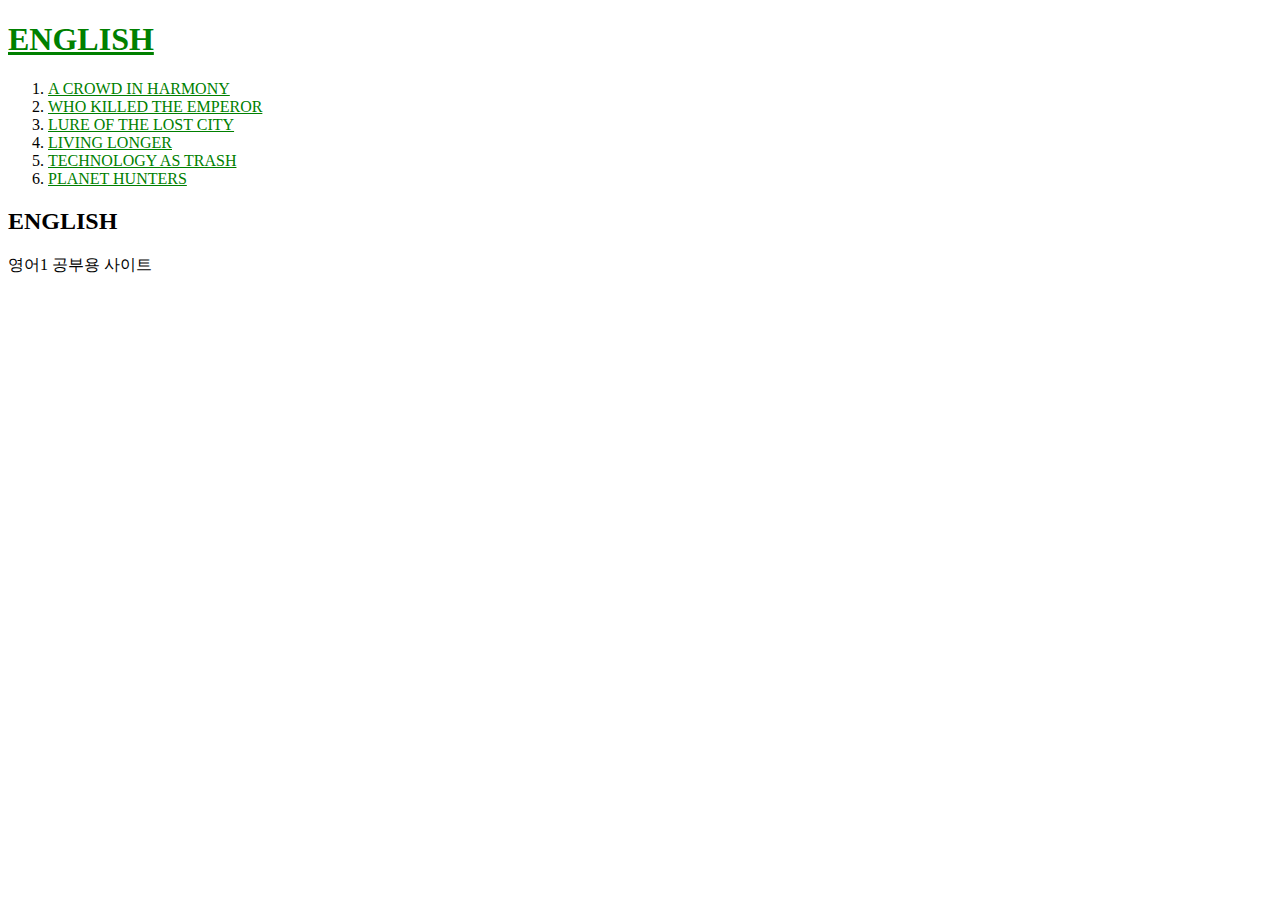
==== index.html @ 8cbb17d6 "Add files via upload" ====
<!doctype html>
<html>
<head>
  <title>english1</title>
  <meta charset="utf-8">
  <style>
    strong{
      color:red;
    }
    a{
      color:green;
    }
  </style>
</head>
<body>
  <h1><a href="index.html">ENGLISH</a></h1>
  <ol>
    <li><a href="7a.html">A CROWD IN HARMONY</a></li>
    <li><a href="8a.html">WHO KILLED THE EMPEROR</a></li>
    <li><a href="9b.html">LURE OF THE LOST CITY</a></li>
    <li><a href="10a.html">LIVING LONGER</a></li>
    <li><a href="11b.html">TECHNOLOGY AS TRASH</a></li>
    <li><a href="12a.html">PLANET HUNTERS</a></li>
  </ol>
  <h2>ENGLISH</h2>
  <p>영어1 공부용 사이트</p>
</body>
</html>
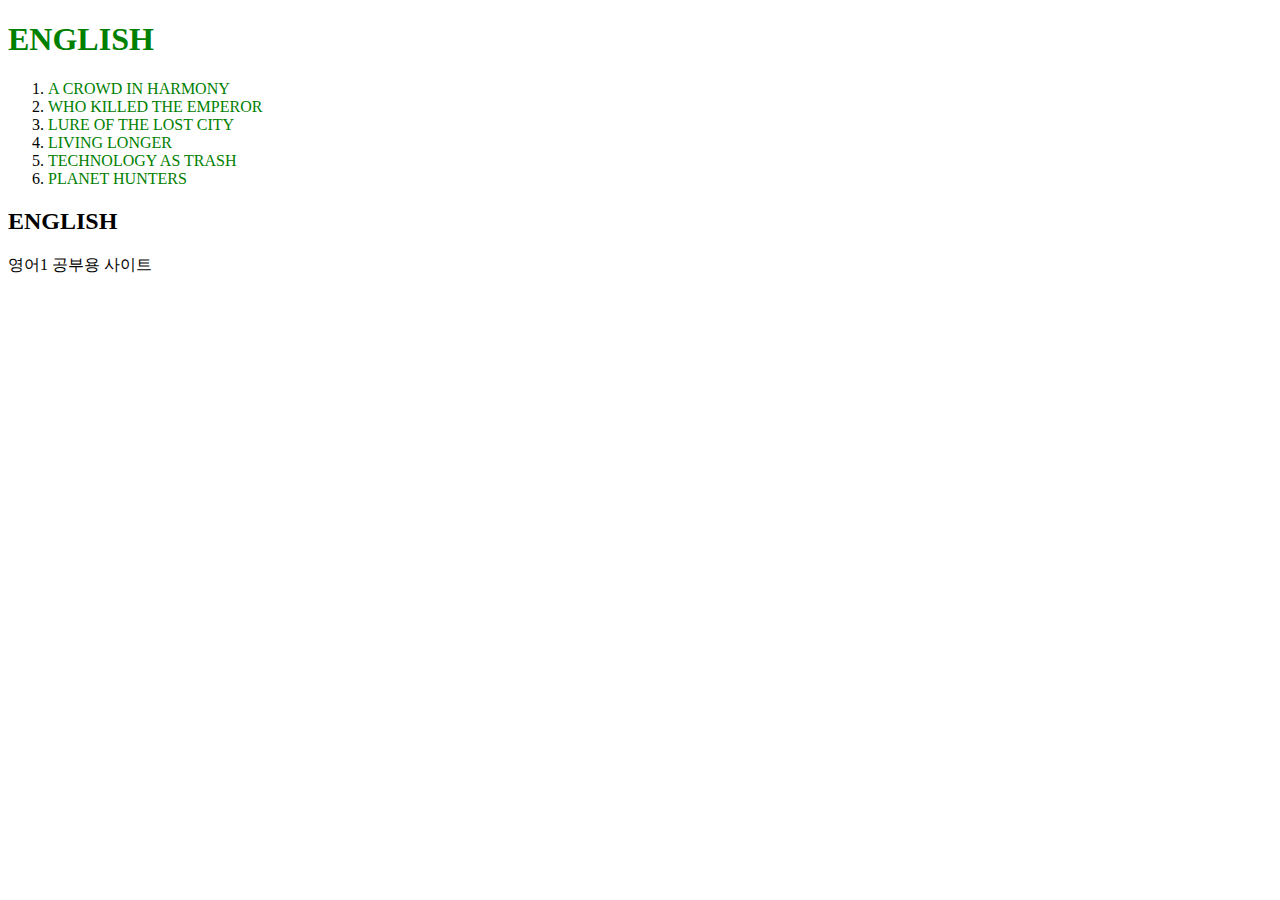
==== commit 6a332f3d: "was not final lol" ====
--- a/index.html
+++ b/index.html
@@ -9,6 +9,7 @@
     }
     a{
       color:green;
+      text-decoration: none;
     }
   </style>
 </head>
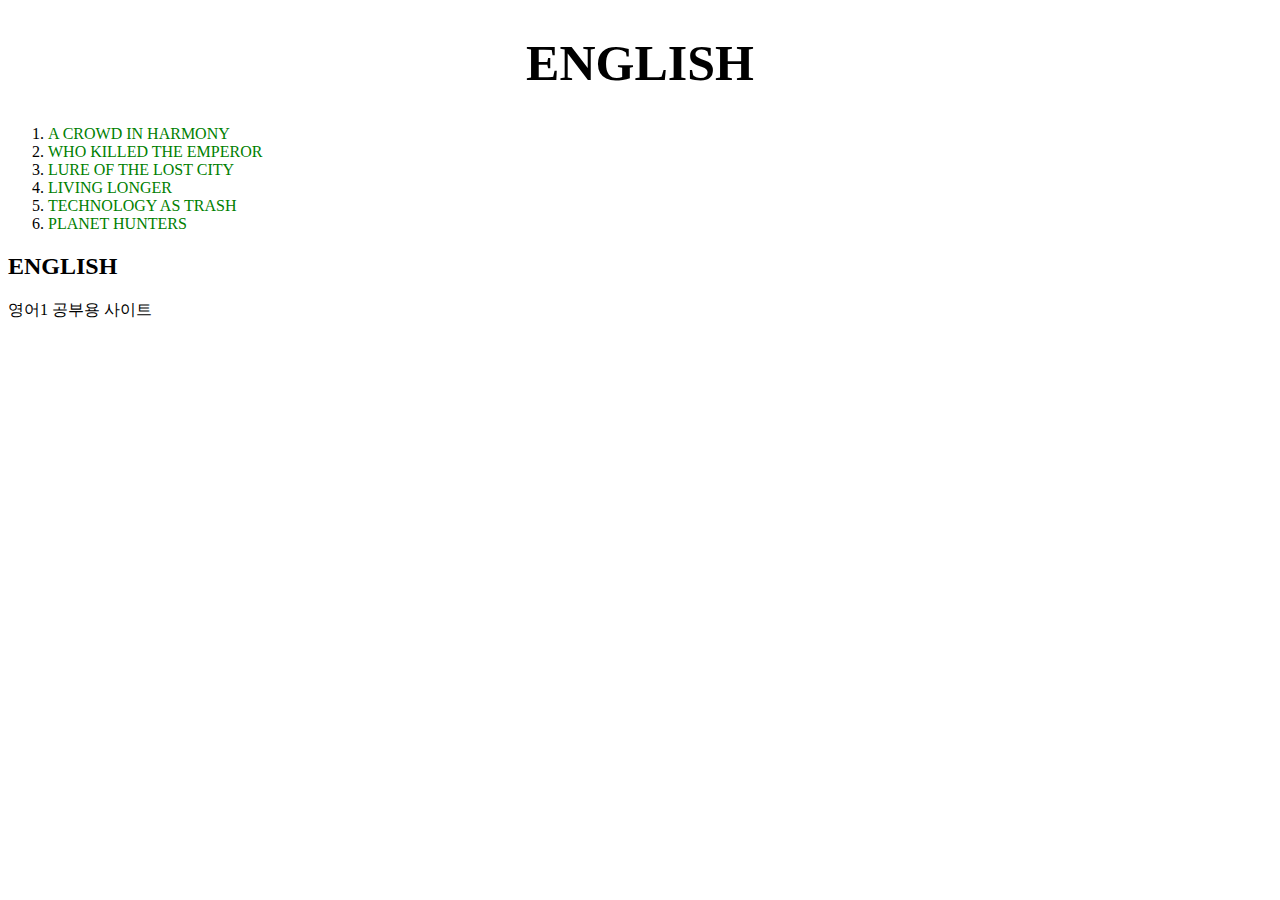
==== commit 8c90d52f: "1202 second" ====
--- a/index.html
+++ b/index.html
@@ -11,10 +11,14 @@
       color:green;
       text-decoration: none;
     }
+    h1{
+      font-size:50px;
+      text-align:center;
+    }
   </style>
 </head>
 <body>
-  <h1><a href="index.html">ENGLISH</a></h1>
+  <h1><a href="index.html" style="color:black">ENGLISH</a></h1>
   <ol>
     <li><a href="7a.html">A CROWD IN HARMONY</a></li>
     <li><a href="8a.html">WHO KILLED THE EMPEROR</a></li>
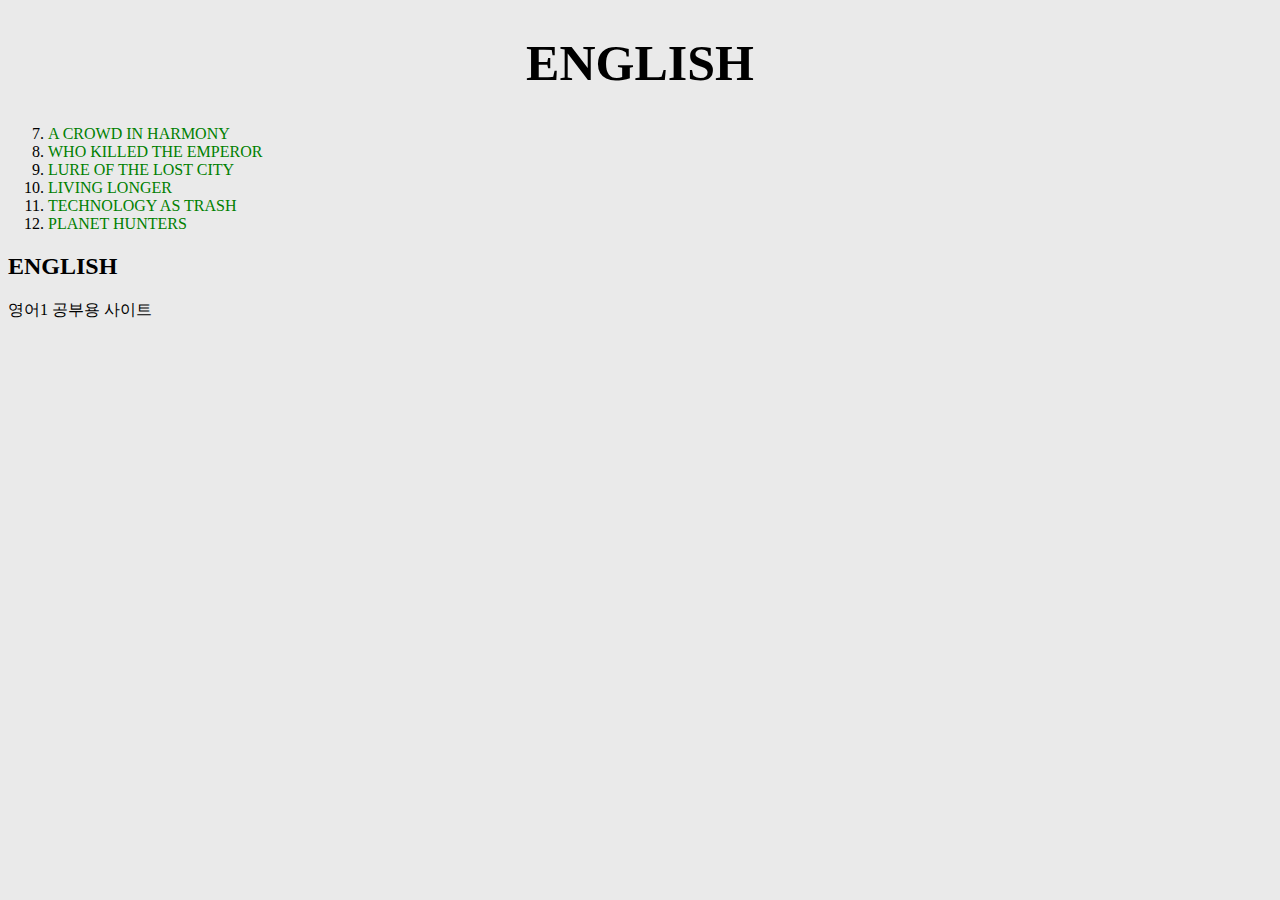
==== commit b98377ba: "언제 끝나 ㄱ-" ====
--- a/index.html
+++ b/index.html
@@ -15,11 +15,14 @@
       font-size:50px;
       text-align:center;
     }
+    body{
+      background-color: #eaeaea;
+    }
   </style>
 </head>
 <body>
   <h1><a href="index.html" style="color:black">ENGLISH</a></h1>
-  <ol>
+  <ol type="1" start="7">
     <li><a href="7a.html">A CROWD IN HARMONY</a></li>
     <li><a href="8a.html">WHO KILLED THE EMPEROR</a></li>
     <li><a href="9b.html">LURE OF THE LOST CITY</a></li>
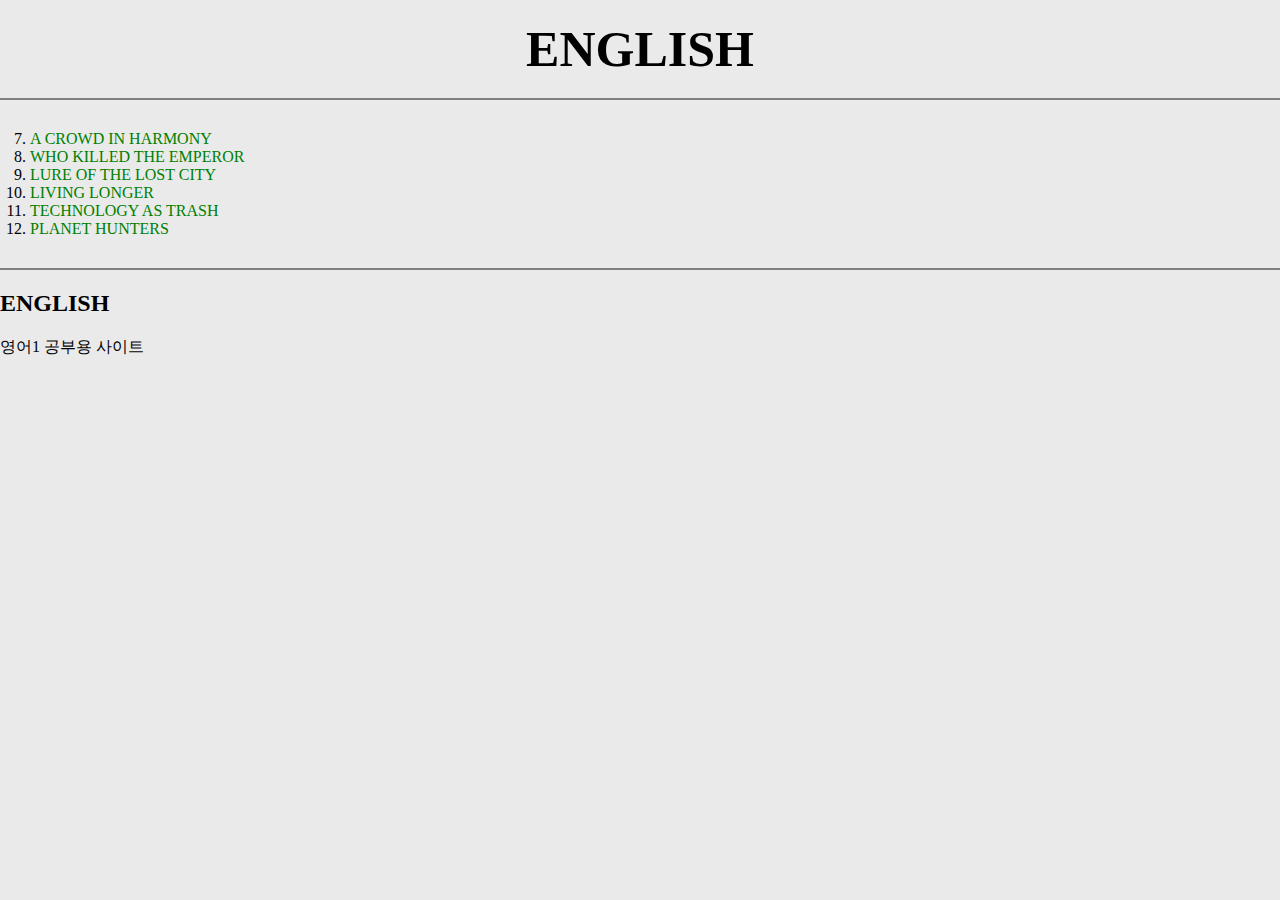
==== commit a4cde38e: "줄 만들엇당" ====
--- a/index.html
+++ b/index.html
@@ -1,36 +1,45 @@
-<!doctype html>
+<!DOCTYPE html>
 <html>
-<head>
-  <title>english1</title>
-  <meta charset="utf-8">
-  <style>
-    strong{
-      color:red;
-    }
-    a{
-      color:green;
-      text-decoration: none;
-    }
-    h1{
-      font-size:50px;
-      text-align:center;
-    }
-    body{
-      background-color: #eaeaea;
-    }
-  </style>
-</head>
-<body>
-  <h1><a href="index.html" style="color:black">ENGLISH</a></h1>
-  <ol type="1" start="7">
-    <li><a href="7a.html">A CROWD IN HARMONY</a></li>
-    <li><a href="8a.html">WHO KILLED THE EMPEROR</a></li>
-    <li><a href="9b.html">LURE OF THE LOST CITY</a></li>
-    <li><a href="10a.html">LIVING LONGER</a></li>
-    <li><a href="11b.html">TECHNOLOGY AS TRASH</a></li>
-    <li><a href="12a.html">PLANET HUNTERS</a></li>
-  </ol>
-  <h2>ENGLISH</h2>
-  <p>영어1 공부용 사이트</p>
-</body>
+  <head>
+    <title>english1</title>
+    <meta charset="utf-8" />
+    <style>
+      strong {
+        color: red;
+      }
+      a {
+        color: green;
+        text-decoration: none;
+      }
+      h1 {
+        font-size: 50px;
+        text-align: center;
+        border-bottom: 2px solid gray;
+        margin: 0;
+        padding: 20px;
+      }
+      body {
+        background-color: #eaeaea;
+        margin: 0;
+      }
+      ol {
+        border-bottom: 2px solid gray;
+        margin: 0;
+        padding: 30px;
+      }
+    </style>
+  </head>
+  <body>
+    <h1><a href="index.html" style="color: black">ENGLISH</a></h1>
+    <ol type="1" start="7">
+      <li><a href="7a.html">A CROWD IN HARMONY</a></li>
+      <li><a href="8a.html">WHO KILLED THE EMPEROR</a></li>
+      <li><a href="9b.html">LURE OF THE LOST CITY</a></li>
+      <li><a href="10a.html">LIVING LONGER</a></li>
+      <li><a href="11b.html">TECHNOLOGY AS TRASH</a></li>
+      <li><a href="12a.html">PLANET HUNTERS</a></li>
+    </ol>
+    <h2>ENGLISH</h2>
+    <p>영어1 공부용 사이트</p>
+  </body>
 </html>
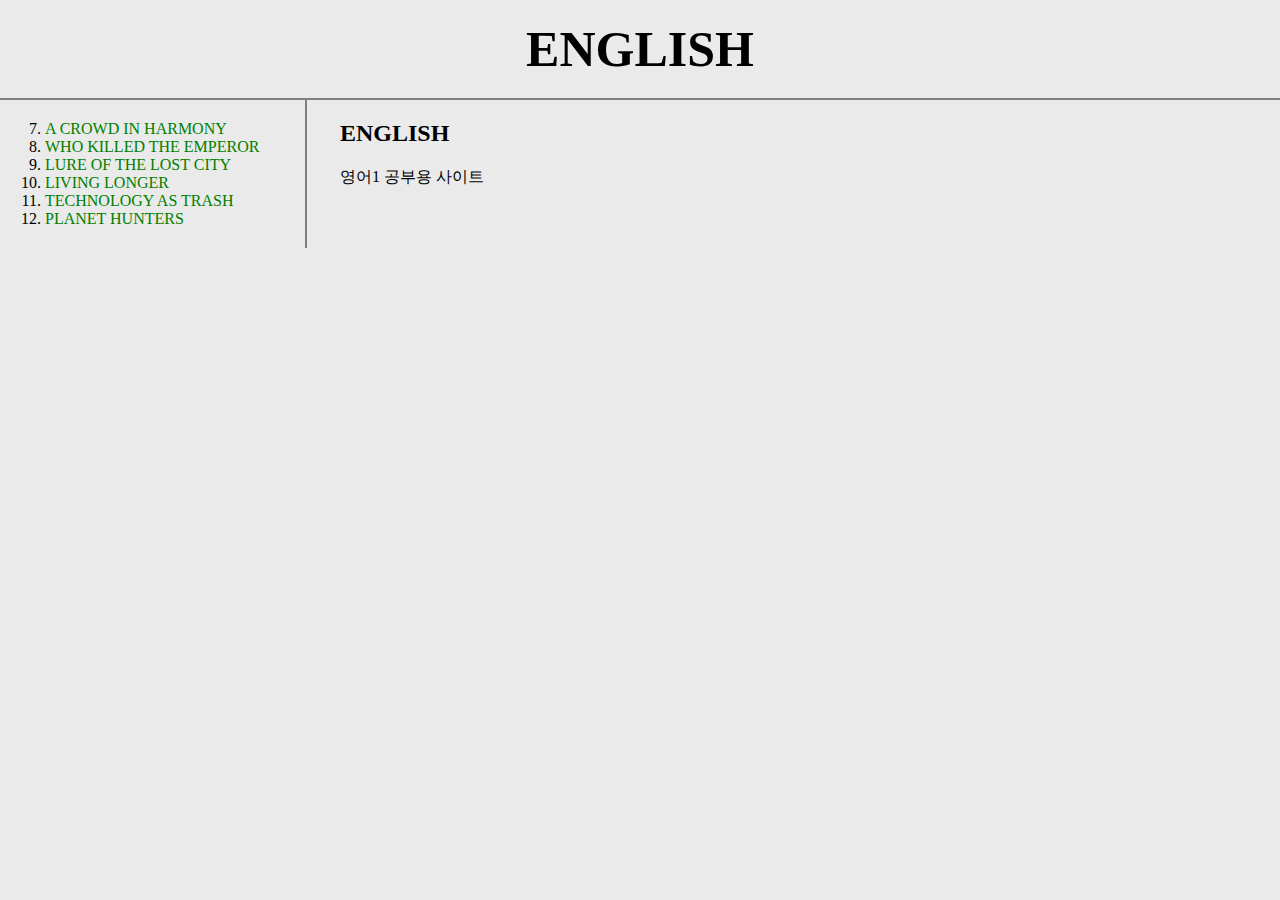
==== commit e0122707: "grid 했당" ====
--- a/index.html
+++ b/index.html
@@ -22,24 +22,37 @@
         background-color: #eaeaea;
         margin: 0;
       }
-      ol {
-        border-bottom: 2px solid gray;
+      #grid ol {
+        border-right: 2px solid gray;
         margin: 0;
-        padding: 30px;
+        padding: 20px;
+        width: 240px;
+        padding-left: 45px;
+      }
+      #grid {
+        display: grid;
+        grid-template-columns: 310px 1fr;
+      }
+      #article {
+        padding-left: 30px;
       }
     </style>
   </head>
   <body>
     <h1><a href="index.html" style="color: black">ENGLISH</a></h1>
-    <ol type="1" start="7">
-      <li><a href="7a.html">A CROWD IN HARMONY</a></li>
-      <li><a href="8a.html">WHO KILLED THE EMPEROR</a></li>
-      <li><a href="9b.html">LURE OF THE LOST CITY</a></li>
-      <li><a href="10a.html">LIVING LONGER</a></li>
-      <li><a href="11b.html">TECHNOLOGY AS TRASH</a></li>
-      <li><a href="12a.html">PLANET HUNTERS</a></li>
-    </ol>
-    <h2>ENGLISH</h2>
-    <p>영어1 공부용 사이트</p>
+    <div id="grid">
+      <ol type="1" start="7">
+        <li><a href="7a.html">A CROWD IN HARMONY</a></li>
+        <li><a href="8a.html">WHO KILLED THE EMPEROR</a></li>
+        <li><a href="9b.html">LURE OF THE LOST CITY</a></li>
+        <li><a href="10a.html">LIVING LONGER</a></li>
+        <li><a href="11b.html">TECHNOLOGY AS TRASH</a></li>
+        <li><a href="12a.html">PLANET HUNTERS</a></li>
+      </ol>
+      <div id="article">
+        <h2>ENGLISH</h2>
+        <p>영어1 공부용 사이트</p>
+      </div>
+    </div>
   </body>
 </html>
